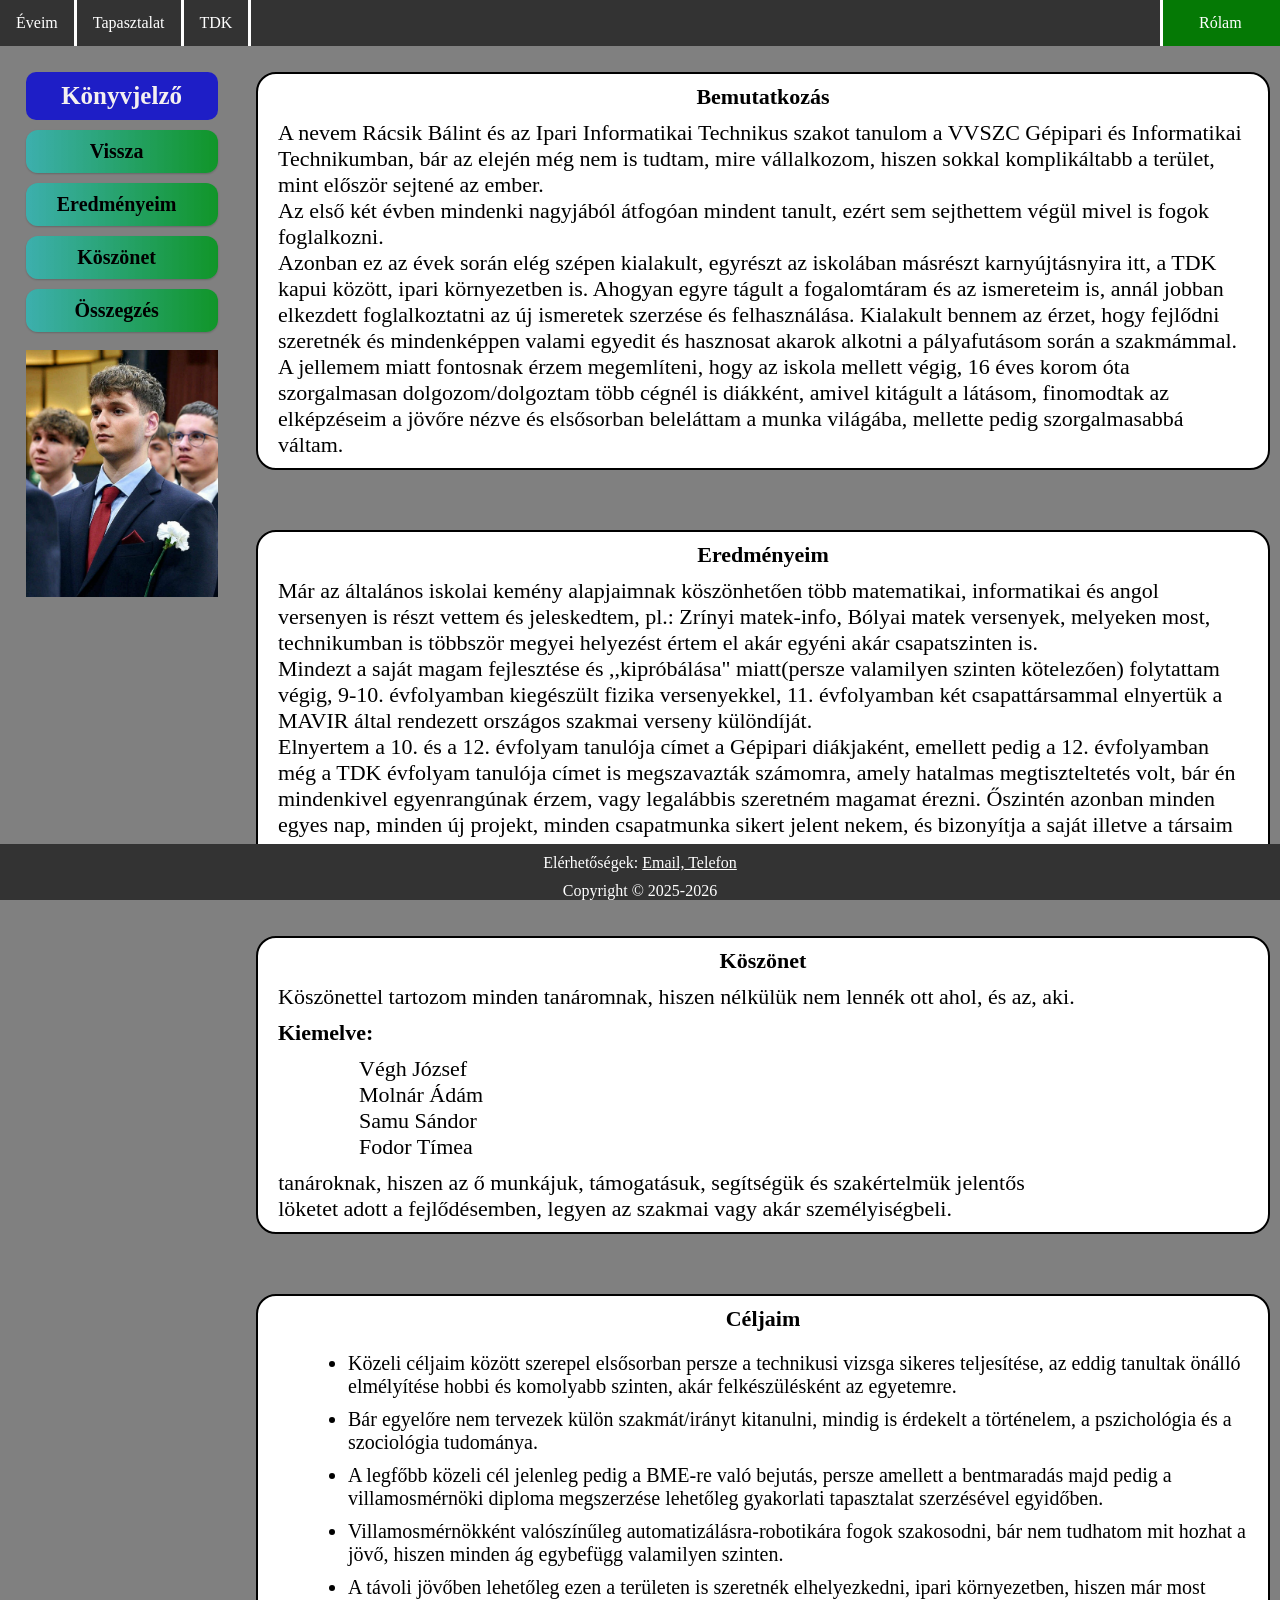
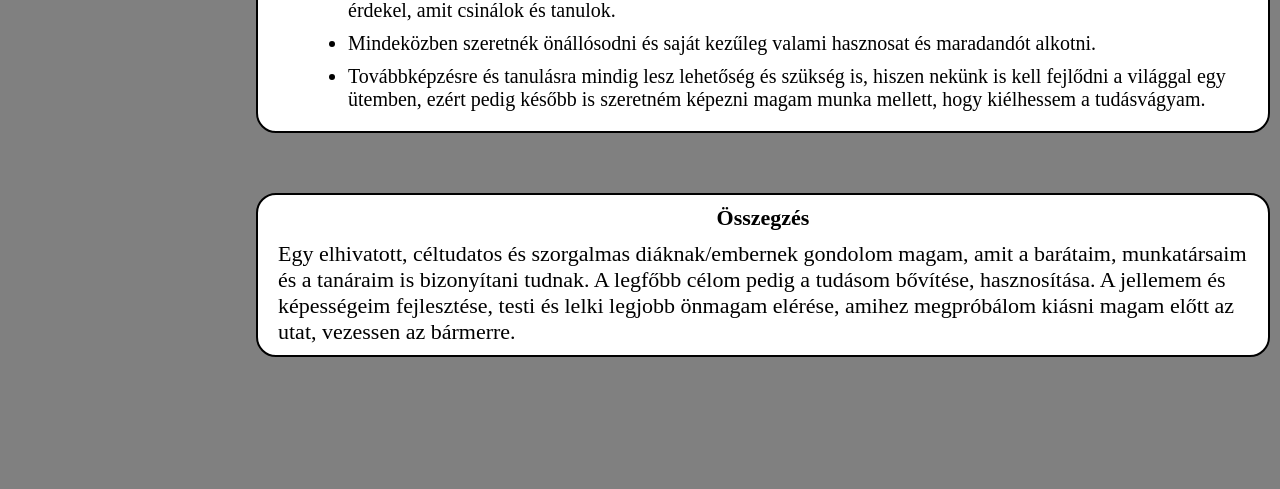
==== index.html @ f4d7c18d "KINDAVEGLEGES" ====
<!DOCTYPE html>
<html lang="hu">
  <meta charset="UTF-8">
<title>Bemutatkozás</title>
<head>
  <meta name="viewport" content="width=device-width,initial-scale=0.6"/>
  <link rel="stylesheet" href="portfolio.css">
<link rel="icon" type="image/x-icon" href="favicon.ico">
</head>
<body style="background-color:gray;">
<div id="section1" class="navbar">
  <a href="Munkameveim.html">Éveim</a>
  <a href="szakmaitap.html">Tapasztalat</a>
  <a href="tdk.html">TDK</a>

  <div class="dropdown", style="background-color: rgb(5, 121, 5);">
    <button class="dropbtn",>Rólam 
      <i class="fa fa-caret-down"></i>
    </button>
    <div class="dropdown-content">
      <a href="index.html", style="background-color: rgb(5, 121, 5)">Bemutatkozás</a>
    </div>
  </div> 
</div>
<div class="sidenav">
        <p>Könyvjelző</p>
        <a href="#section1">Vissza</a>
        <a href="#section2">Eredményeim</a>
        <a href="#section3">Köszönet</a>
        <a href="#section4">Összegzés</a>
        <br>
        <img src="sajatkep.jpg"alt="Kérem,várjon" style="width:100%">
    </div>
    <div class="main">
        <header style="text-align: center;">Bemutatkozás</header>
        <img src="sajatkep.jpg"alt="Kérem,várjon" class="profilkep">
        <p>A nevem Rácsik Bálint és az Ipari Informatikai Technikus szakot tanulom a VVSZC Gépipari és Informatikai Technikumban, bár az elején még nem is tudtam, mire vállalkozom, hiszen sokkal komplikáltabb a terület, mint először sejtené az ember.
<br>Az első két évben mindenki nagyjából átfogóan mindent tanult, ezért sem sejthettem végül mivel is fogok foglalkozni.
<br>Azonban ez az évek során elég szépen kialakult, egyrészt az iskolában másrészt karnyújtásnyira itt, a TDK kapui között, ipari környezetben is.
Ahogyan egyre tágult a fogalomtáram és az ismereteim is, annál jobban elkezdett foglalkoztatni az új ismeretek szerzése és felhasználása. Kialakult bennem 
az érzet, hogy fejlődni szeretnék és mindenképpen valami egyedit és hasznosat akarok alkotni a pályafutásom során a szakmámmal.
<br> A jellemem miatt fontosnak érzem megemlíteni, hogy az iskola mellett végig, 16 éves korom óta szorgalmasan dolgozom/dolgoztam több cégnél is diákként,
 amivel kitágult a látásom, finomodtak az elképzéseim a jövőre nézve és elsősorban beleláttam a munka világába, mellette pedig szorgalmasabbá váltam.</p>
    </div>
        <div class="main">
        <header id="section2"style="text-align: center;" >Eredményeim</header>
        <p>Már az általános iskolai kemény alapjaimnak köszönhetően több matematikai, informatikai és angol versenyen is részt vettem 
          és jeleskedtem, pl.: Zrínyi matek-info, Bólyai matek versenyek, melyeken most, technikumban is többször megyei helyezést értem 
          el akár egyéni akár csapatszinten is.
  <br>Mindezt a saját magam fejlesztése és ,,kipróbálása" miatt(persze valamilyen szinten kötelezően) folytattam végig, 9-10. évfolyamban kiegészült fizika versenyekkel, 11. évfolyamban 
  két csapattársammal elnyertük a MAVIR által rendezett országos szakmai verseny különdíját.
  <br>Elnyertem a 10. és a 12. évfolyam tanulója címet a Gépipari diákjaként, emellett pedig a 12. évfolyamban még a TDK évfolyam tanulója címet is megszavazták számomra, amely 
  hatalmas megtiszteltetés volt, bár én mindenkivel egyenrangúnak érzem, vagy legalábbis szeretném magamat érezni. Őszintén azonban minden egyes nap, minden új projekt, minden csapatmunka sikert jelent nekem, és bizonyítja a saját illetve a társaim kompetenciáját.</p>
    
    </div>
    <div class="main">
        <header id="section3"style="text-align: center;" >Köszönet</header>
<p>Köszönettel tartozom minden tanáromnak, hiszen nélkülük nem lennék ott ahol, és az, aki.
  <p style="font-weight:bold">Kiemelve:
  </p>
    <p style="margin-left:10%">Végh József
    <br>Molnár Ádám
    <br>Samu Sándor
<br>Fodor Tímea
    </p>
  <span style="margin-left:2%">tanároknak, hiszen az ő munkájuk, támogatásuk, segítségük és szakértelmük jelentős</span><br><span style="margin-left:2%">löketet adott a fejlődésemben, legyen az szakmai vagy akár személyiségbeli.</span>
</p>
    </div>
  <div class="main">
      <header id="section4" style="text-align: center">Céljaim</header>
      <ul style="margin-left:50px; font-size:20px">
        <li>Közeli céljaim között szerepel elsősorban persze a technikusi vizsga sikeres teljesítése, 
        az eddig tanultak önálló elmélyítése hobbi és komolyabb szinten, akár felkészülésként az egyetemre.</li>
        <li>Bár egyelőre nem tervezek külön szakmát/irányt kitanulni, mindig is érdekelt a történelem, a pszichológia és a szociológia tudománya. </li>
        <li>A legfőbb közeli cél jelenleg pedig a BME-re való bejutás, persze amellett a bentmaradás majd pedig a villamosmérnöki diploma megszerzése lehetőleg gyakorlati tapasztalat szerzésével egyidőben.</li>
        <li>Villamosmérnökként valószínűleg automatizálásra-robotikára fogok szakosodni, bár nem tudhatom mit hozhat a jövő, hiszen minden ág egybefügg valamilyen szinten.</li>
        <li>A távoli jövőben lehetőleg ezen a területen is szeretnék elhelyezkedni, ipari környezetben, hiszen már most érdekel, amit csinálok és tanulok.</li>
        <li>Mindeközben szeretnék önállósodni és saját kezűleg valami hasznosat és maradandót alkotni.</li>
        <li>Továbbképzésre és tanulásra mindig lesz lehetőség és szükség is, hiszen nekünk is kell fejlődni a világgal egy ütemben, ezért pedig később is szeretném képezni magam munka mellett, hogy kiélhessem a tudásvágyam.</li>
    </ul>
    </div>
    <div class="main">
         <header id="section4" style="text-align: center;">Összegzés</header>
         <p>Egy elhivatott, céltudatos és szorgalmas diáknak/embernek gondolom magam, amit a barátaim, munkatársaim és a tanáraim is bizonyítani tudnak. A legfőbb célom pedig a tudásom bővítése, hasznosítása.
          A jellemem és képességeim fejlesztése, testi és lelki legjobb önmagam elérése, amihez megpróbálom kiásni magam előtt az utat, vezessen az bármerre.
         </p>
    </div>
    <div><br></div>
    <div><br></div>
    <div><br></div>
    <div><br></div>
  <div class="footer">


  <p>Elérhetőségek: <a class="contact" href="mailto:racsikbalint01@gmail.com">Email,</a><a class="contact" href="tel:+36305469067">                               Telefon</a></p>
  Copyright © 2025-2026
</div>
</body>
</html>
---- portfolio.css ----
* {
    box-sizing: border-box; /* Ez megakadályozza, hogy a padding és a margin "kitolja" az elemeket a képernyőről */
}
html {
  scroll-behavior: smooth;
  margin: 0;
  padding:0;
}
body {
  margin: 0;
  padding: 0;
}
h1 {
  color:white;
  text-align:center;
  width: 86,2%;
  margin:0 auto;
}
h2, p {
  margin: 10px;
}
/* navigacios baaaar */
.navbar {
  overflow: hidden;
  background-color: #333;
}
.profilkep {
  display:none;
}
.navbar a {
  float: left;
  font-size: 16px;
  color: white;
  text-align: center;
  padding: 14px 16px;
  text-decoration: none;
  border-style: solid;
  border-bottom: 0px;
  border-top: 0px;
  border-left: 0px;
}
.navbar p {
  display:none;
}
.navbar a:hover, .dropdown:hover .dropbtn {
  background-color: rgb(5, 121, 5);
}
/*a sidenavben lévö linknek a formázása*/
.sidenav {
  position:fixed;
  top:8%;
  width:15%;
  margin-left:2%;
}
.sidenav a{ 
    padding: 10px 20px 10px 10px;
    text-decoration: none;
    font-size: 20px;
    color:black;
    font-weight: bolder;
    text-align: center;
    display: block;
    border-style: solid;
    border-width: 0px;
    border-radius: 12px;
    margin-top: 10px;
    background-image: linear-gradient(90deg, #2bbbb9cb 0%, #109528 100%);
    box-shadow: 0px 1px 2px rgba(0, 0, 0, 0.2);
    transition: all 0.3s ease;
}
.sidenav p{
    padding: 10px 10px 10px 10px;
    font-weight: bolder;
    font-size: 25px;
    color: rgb(244, 240, 240);
    display: flex;
    justify-content:center;
    border-radius: 10px;
    margin:0px;
    background-color: rgb(30, 30, 198);
}
/*Ha rá mutat a linkre akkor megváltozik a link szine*/
.sidenav a:hover{
    color: rgb(199, 196, 202);;
}

/*Ez kell a divbe hogy elkülönitsem a sidenav bartól*/
.main{
    margin-left: 20%;
    font-size: 22px;
    font-family:'Times New Roman';
    margin-right:10px;
    margin-top: 2%;
    border-style:solid;
    border-radius:20px;
    background-color: rgb(255, 255, 255);
    border-width: 2px;
    margin-bottom:60px;

}
/*mainben levo szoveg*/
.main p{
  margin-left: 20px;
  margin-right: 20px;
}

/* legordulo  */
.dropdown {
  float: right;
  overflow: hidden;
  border-style:solid;
  color:white;
  border-right:none;
  border-top:none;
  border-bottom:none;
  width:120px;
}

.dropdown .dropbtn {
  font-size: 16px;  
  border: none;
  outline: none;
  color: white;
  padding: 14px 16px;
  background-color: inherit;
  font-family: inherit;
  margin: 0;
  margin-left:20px
}
/* legordulo cuccos */
.dropdown-content {
  display: none;
  position: absolute;
  background-color: #f9f9f9;
  min-width: 160px;
  box-shadow: 0px 8px 16px 0px rgba(0,0,0,0.2);
  z-index: 1;
}
.mobiltop{
    margin-top:2%;
  margin-left: 20%;;
}
.dropdown-content a {
  float: none;
  color: black;
  padding: 12px 16px;
  text-decoration: none;
  display: block;
  text-align: left;
}
/*ha ramutatsz a legordulore*/
.dropdown-content a:hover {
  background-color: #ddd;
}

.dropdown:hover .dropdown-content {
  display: block;
}
.footer {
  position: fixed;
  left: 0;
  bottom: 0;
  width: 100%;
  background-color: #333;
  color: white;
  text-align: center;
}
.contact:hover {
background-color: rgb(5, 121, 5);
}
.contact:link{
  color:white;
}
.b {
  margin-left:50px;
  margin-right:50px;
  text-align:justify;
  font-size: 20px;
}
li{
  margin-bottom:10px;
}
/*main sectionok*/
header{
  margin:1%;
  font-weight: bolder;
   font-family:'Times New Roman';
}
/*munkaim oldal*/
.munkamain{
  margin-top:2%;
  margin-bottom:2%;
  display: flex;           /* Egymás mellé teszi a képet és a szöveget */
  align-items: baseline; 
  gap:75px;   /* Függőlegesen középre igazítja őket */         /* Távolság a kép és a szöveg között */
  font-size: 20px;
    font-family:'Times New Roman';
    border-style:solid;
    border-radius:20px;
    background-color: rgb(255, 255, 255);
    border-width: 2px;
    margin-right:2%;
    margin-left: 2%;

}
.szakmamain{
  margin-top:2%;
  margin-bottom:2%;
  display: block;           /* Egymás mellé teszi a képet és a szöveget */
  font-size: 20px;
    font-family:'Times New Roman';
    border-style:solid;
    border-radius:20px;
    background-color: rgb(255, 255, 255);
    border-width: 2px;
    margin-right:2%;
    margin-left: 2%;
}
.container {
  display: flex;
  flex-wrap: wrap;
  justify-content: center;
  gap: 20px;
  width: 100%;
}
.container img {
  width: 20%;
  height: auto;
}
.munkamaintwo{
  display: flex;
  font-size: 20px;
  align-items: center;
  font-family:'Times New Roman';
  border-style:solid;
  border-radius:20px;
  background-color: rgb(255, 255, 255);
  border-width: 2px;
}
@media screen and (max-width:1000px){
.mobiltop{
  margin-top:2%;
  margin-left:0px;
}
.munkamain{
  display: block;
  font-size: 20px;
  font-family:'Times New Roman';
  border-style:solid;
  border-radius:20px;
  background-color: rgb(255, 255, 255);
  border-width: 2px;
}
  .sidenav{
    display:none;
  }
  .main{
    margin-left: 0;
    margin-right:7%;
    margin-top: 100px;
    padding: 5px;
    margin-bottom: 0px;
    width:100%;
    background-color: rgb(255, 255, 255);
    border-style:solid;
    border-radius:20px;
    border-width: 2px;
  }
  .main p{
  margin-left: 20px;
  margin-right: 20px;
  line-height: 1.6;
}
  .navbar p {
  float: left;
  font-size: 16px;
  color: white;
  text-align: center;
  padding: 14px 16px;
  text-decoration: none;
  border-style: solid;
  border-bottom: 0px;
  border-top: 0px;
  border-left: 0px;
  width: auto;
}
.navbar a {
  float: left;
  font-size: 16px;
  color: white;
  text-align: center;
  padding: 14px 16px;
  text-decoration: none;
  border-style: solid;
  border-bottom: 0px;
  border-top: 0px;
  border-left: 0px;
  width: auto;
}
.navbar a.mobile {
  float: left;
  font-size: 16px;
  color: white;
  text-align: center;
  padding: 14px 16px;
  text-decoration: none;
  border-style: solid;
  border-bottom: 0px;
  border-top: 0px;
  border-left: 0px;
  width: auto;
}
.main img {
  float: none;
  display: block;
  width: 20%;
  height: auto;
  margin: 20px auto;
}
  .profilkep {
  width: 20%;
  height: 20%;
  float: right;
  margin-bottom:0px;
  border-radius: 10px
    }
.navbarmobile{
  overflow: auto;
  max-width: 100%;
}
.navbarmobile a{
  float: left;
  font-size: 16px;
  color: white;
  text-align: center;
  padding: 14px 16px;
  text-decoration: none;
  border-style: solid;
  border-bottom: 0px;
  border-top: 0px;
  border-left: 0px;
  width: auto;
}
.navbar a.mobile {
  display:none;
}
.szakmamain{
  margin-top:2%;
  margin-bottom:2%;
  display: block;           /* Egymás mellé teszi a képet és a szöveget */
  font-size: 20px;
    font-family:'Times New Roman';
    border-style:solid;
    border-radius:20px;
    background-color: rgb(255, 255, 255);
    border-width: 2px;
    margin-right:0px;
    margin-left:0px;
}
}
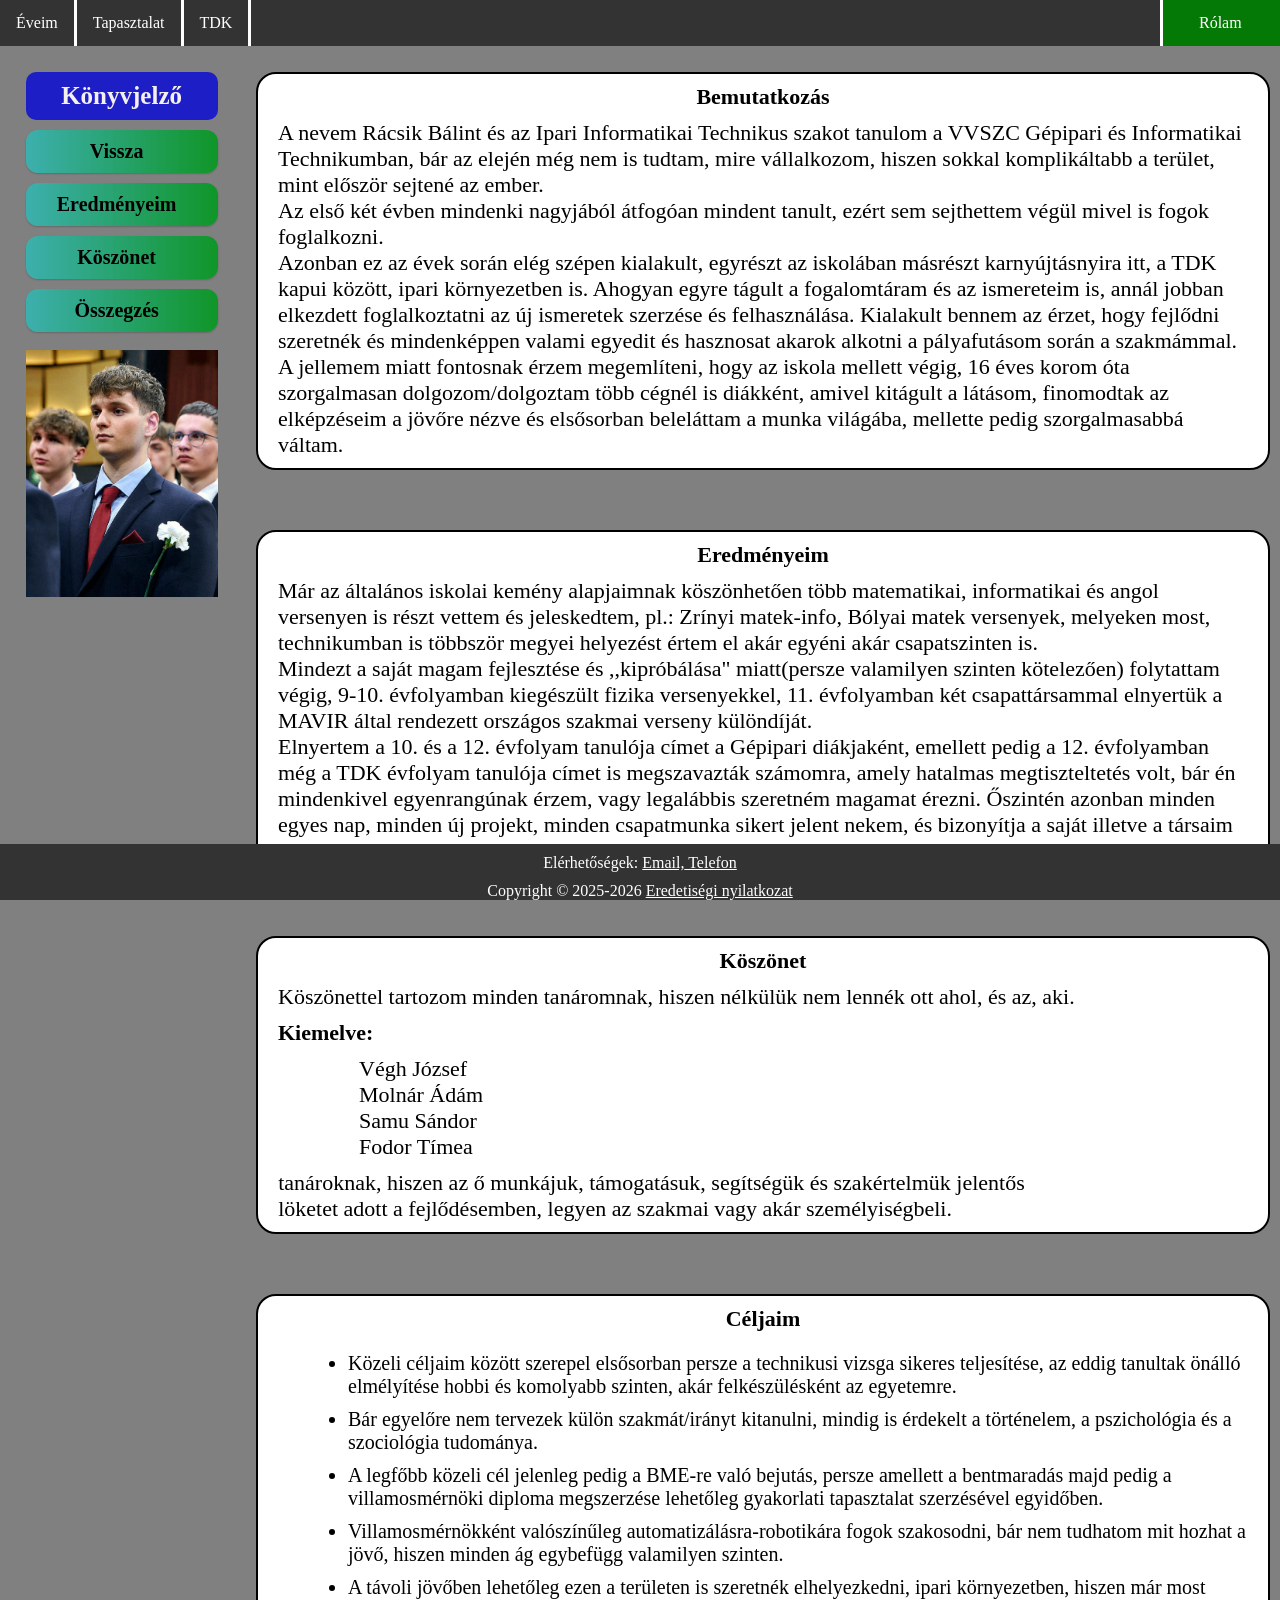
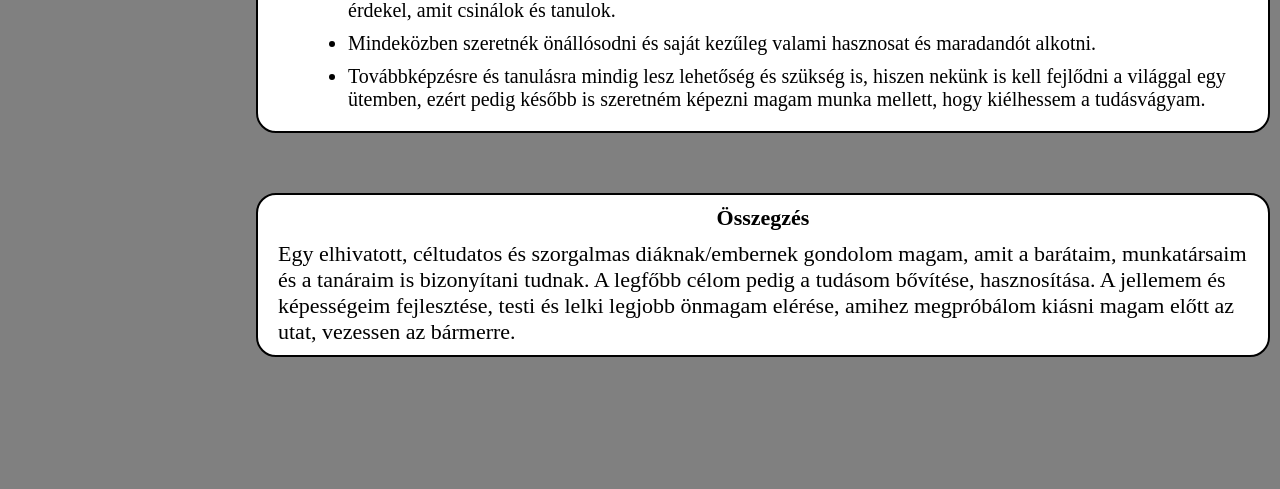
==== commit f130ddb3: "eredet" ====
--- a/index.html
+++ b/index.html
@@ -93,7 +93,7 @@
 
 
   <p>Elérhetőségek: <a class="contact" href="mailto:racsikbalint01@gmail.com">Email,</a><a class="contact" href="tel:+36305469067">                               Telefon</a></p>
-  Copyright © 2025-2026
+  Copyright © 2025-2026 <a class="contact "href="eredetisegi.pdf" target="_blank">Eredetiségi nyilatkozat</a>
 </div>
 </body>
 </html>
--- a/portfolio.css
+++ b/portfolio.css
@@ -236,6 +236,10 @@
   border-radius:20px;
   background-color: rgb(255, 255, 255);
   border-width: 2px;
+  margin-right:2%;
+    margin-left: 2%;
+    margin-top:3%;
+  
 }
 @media screen and (max-width:1000px){
 .mobiltop{
@@ -354,7 +358,7 @@
     border-radius:20px;
     background-color: rgb(255, 255, 255);
     border-width: 2px;
-    margin-right:0px;
-    margin-left:0px;
+    margin-right:2%;
+    margin-left: 2%;
 }
 }
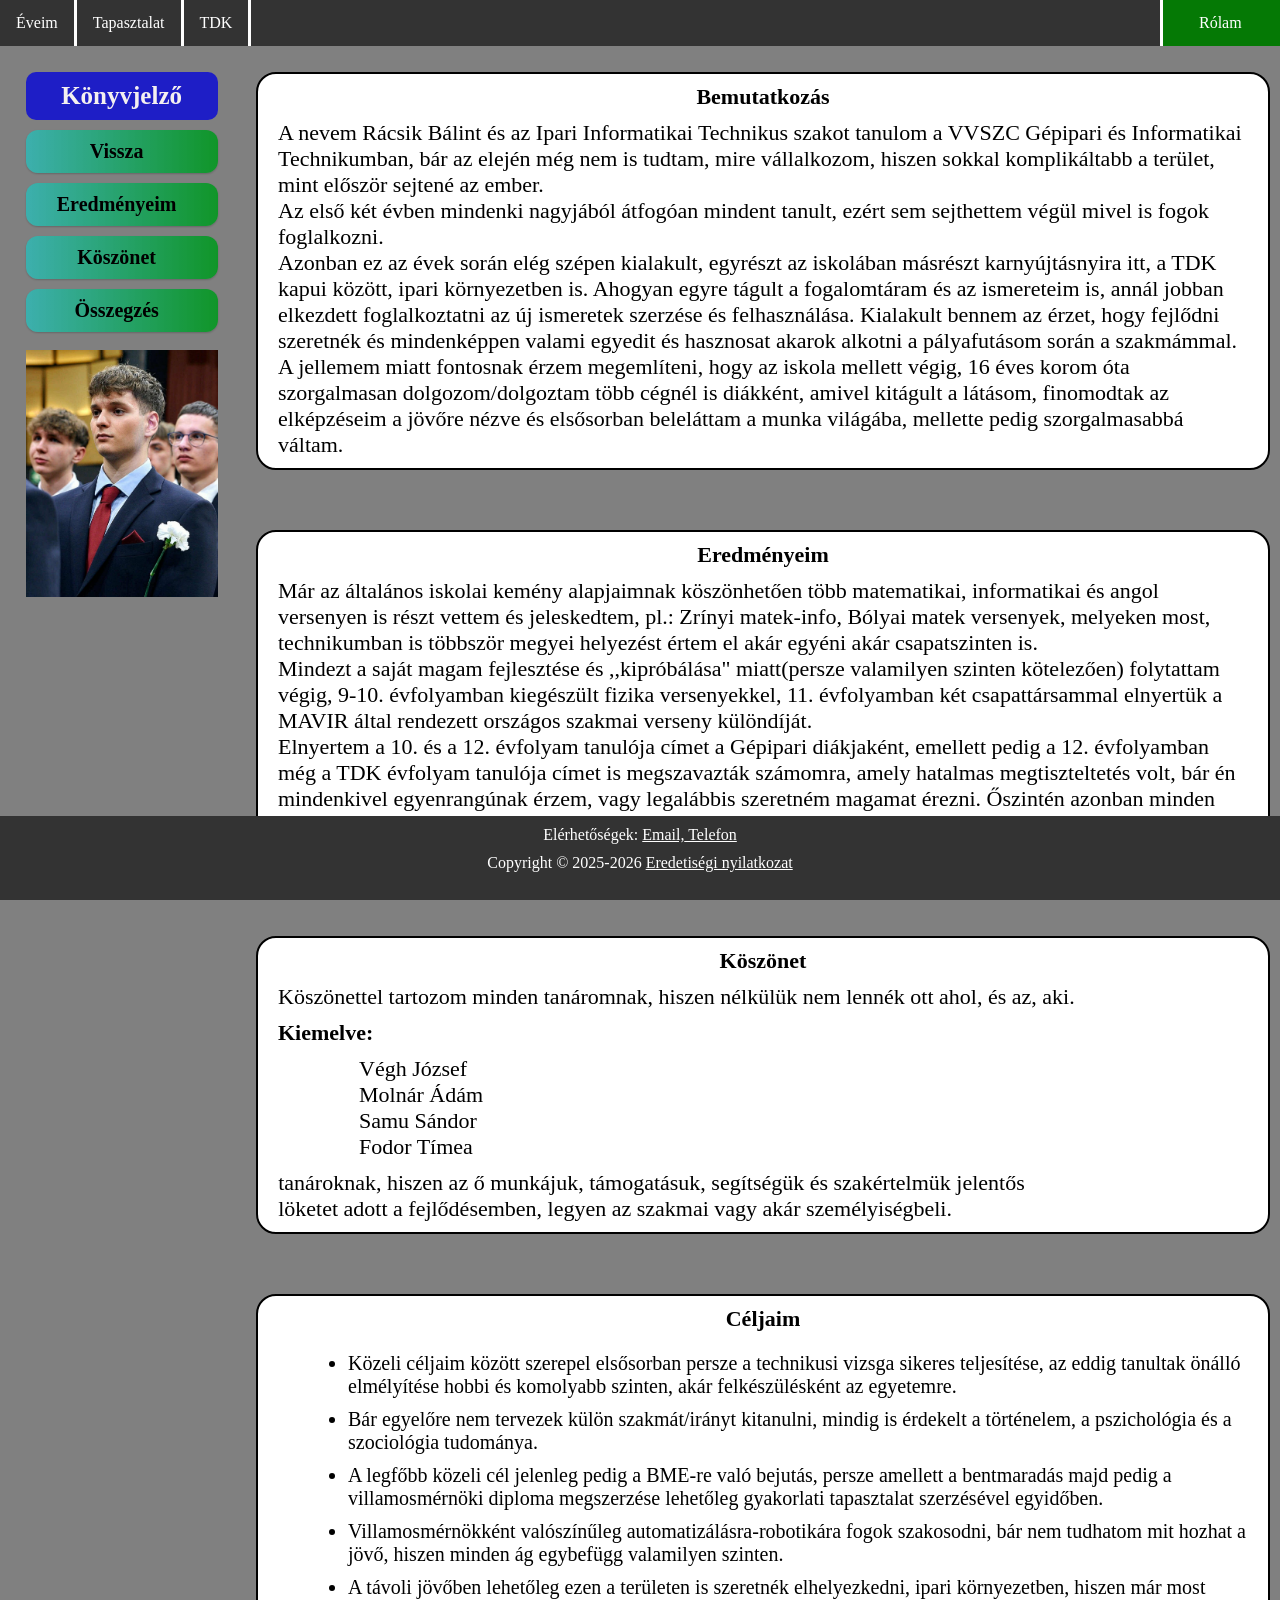
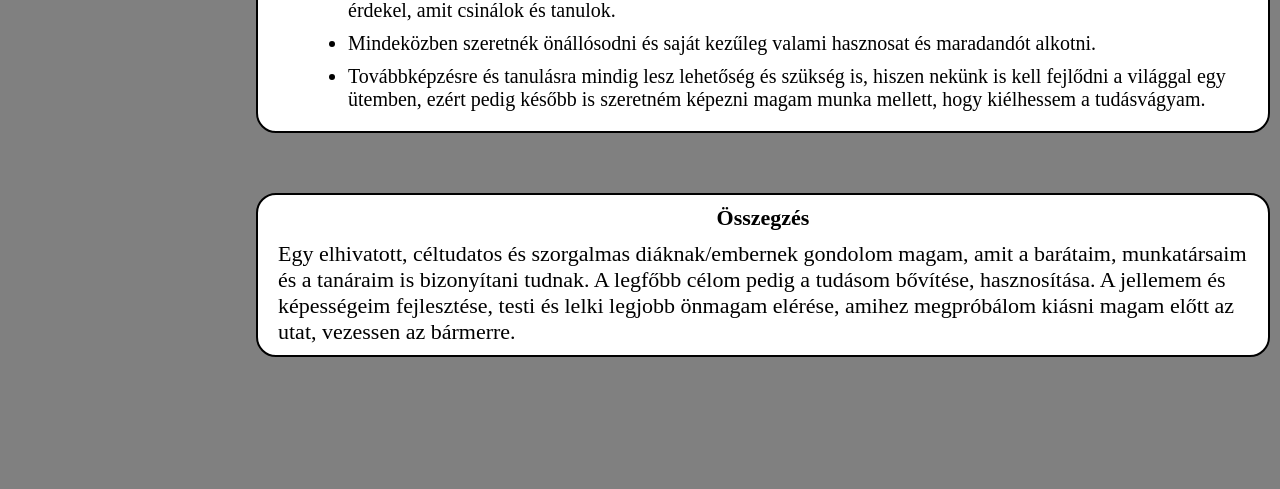
==== commit 4f57dbe5: "s" ====
--- a/index.html
+++ b/index.html
@@ -93,7 +93,7 @@
 
 
   <p>Elérhetőségek: <a class="contact" href="mailto:racsikbalint01@gmail.com">Email,</a><a class="contact" href="tel:+36305469067">                               Telefon</a></p>
-  Copyright © 2025-2026 <a class="contact "href="eredetisegi.pdf" target="_blank">Eredetiségi nyilatkozat</a>
+  <p>Copyright © 2025-2026 <a class="contact "href="eredetisegi.pdf" target="_blank">Eredetiségi nyilatkozat</a></p> <br>
 </div>
 </body>
 </html>
